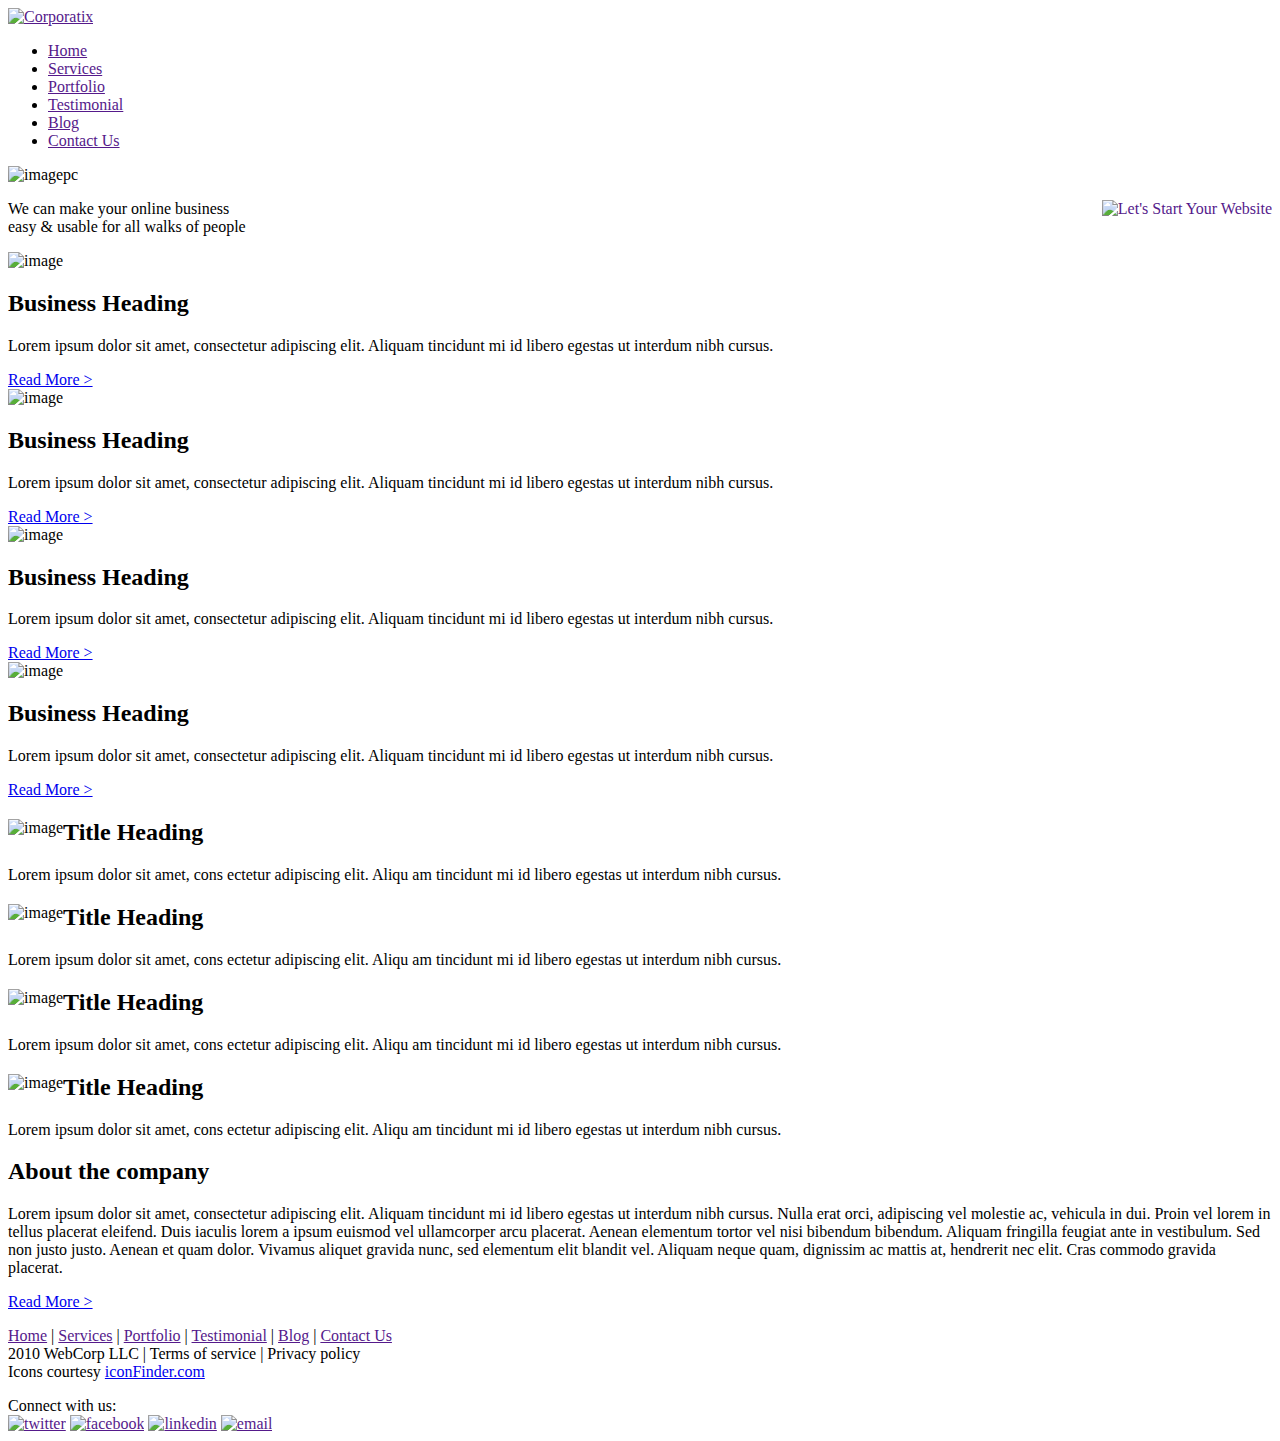
==== tps/1/index.html @ c0761571 "tp" ====
<!DOCTYPE html>
<html>
<head>
	<title>Corporatix</title>
</head>

<body>
	<header>
		<div class="logo">
		<a href=""><img src="images/logo.png" alt="Corporatix"></a>
			<nav class="menu">
				<ul id="header-menu">
					<li><a href="">Home</a></li>
					<li><a href="">Services</a></li>
					<li><a href="">Portfolio</a></li>
					<li><a href="">Testimonial</a></li>
					<li><a href="">Blog</a></li>
					<li><a href="">Contact Us</a></li>
				</ul>
			</nav>
		</div>
	</header>

	<section id="image">
			<img src="images/imgpc1.jpg" alt="imagepc">
	</section>
	
	<section class="wecan">
				<a href=""><img src="images/but1.png" alt="Let's Start Your Website" align="right"></a>
				<p>We can make your online business<br>easy & usable for all walks of people</p>
	</section>
	
	<article class="col1">
		<img src="images/img1.jpg" alt="image">
		<h2>Business Heading</h2>
		<p>Lorem ipsum dolor sit amet, consectetur adipiscing elit. Aliquam tincidunt mi id libero egestas ut interdum nibh cursus.</p>
		<section class="readmore"><a href="#">Read More ></a></section>
	</article>
	
	<article class="col1">
		<img src="images/img2.jpg" alt="image">
		<h2>Business Heading</h2>
		<p>Lorem ipsum dolor sit amet, consectetur adipiscing elit. Aliquam tincidunt mi id libero egestas ut interdum nibh cursus.</p>
		<section class="readmore"><a href="#">Read More ></a></section>
	</article>
	
	<article class="col1">
		<img src="images/img3.jpg" alt="image">
		<h2>Business Heading</h2>
		<p>Lorem ipsum dolor sit amet, consectetur adipiscing elit. Aliquam tincidunt mi id libero egestas ut interdum nibh cursus.</p>
		<section class="readmore"><a href="#">Read More ></a></section>
	</article>
	
	<article class="col1">
		<img src="images/img4.jpg" alt="image">
		<h2>Business Heading</h2>
		<p>Lorem ipsum dolor sit amet, consectetur adipiscing elit. Aliquam tincidunt mi id libero egestas ut interdum nibh cursus.</p>
		<section class="readmore"><a href="#">Read More ></a></section>
	</article>
	
	<article class="col2">
		<img src="images/img2-1.png" align="left" alt="image">
		<h2>Title Heading</h2>
		<p>Lorem ipsum dolor sit amet, cons ectetur adipiscing elit. Aliqu am tincidunt mi id libero egestas ut interdum nibh cursus.</p>
	</article>
	
	<article class="col2">
		<img src="images/img2-2.png" align="left" alt="image">
		<h2>Title Heading</h2>
		<p>Lorem ipsum dolor sit amet, cons ectetur adipiscing elit. Aliqu am tincidunt mi id libero egestas ut interdum nibh cursus.</p>
	</article>
	
	<article class="col2">
		<img src="images/img2-3.png" align="left" alt="image">
		<h2>Title Heading</h2>
		<p>Lorem ipsum dolor sit amet, cons ectetur adipiscing elit. Aliqu am tincidunt mi id libero egestas ut interdum nibh cursus.</p>
	</article>
	
	<article class="col2">
		<img src="images/img2-4.png" align="left" alt="image">
		<h2>Title Heading</h2>
		<p>Lorem ipsum dolor sit amet, cons ectetur adipiscing elit. Aliqu am tincidunt mi id libero egestas ut interdum nibh cursus.</p>
	</article>
	
	<aside class="col3">
		<h2>About the company</h2>
		<p>Lorem ipsum dolor sit amet, consectetur adipiscing elit. Aliquam tincidunt mi id libero egestas ut interdum nibh cursus. Nulla erat orci, adipiscing vel molestie ac, vehicula in dui. Proin vel lorem in tellus placerat eleifend. Duis iaculis lorem a ipsum euismod vel ullamcorper arcu placerat. Aenean elementum tortor vel nisi bibendum bibendum. Aliquam fringilla feugiat ante in vestibulum. Sed non justo justo. Aenean et quam dolor. Vivamus aliquet gravida nunc, sed elementum elit blandit vel. Aliquam neque quam, dignissim ac mattis at, hendrerit nec elit. Cras commodo gravida placerat.</p>
		<a href="#">Read More ></a>
	</aside>
	
	<footer>
		<section class="col4">
			<p>
			   <a href="">Home</a> <a>|</a>
			   <a href="">Services</a> <a>|</a>
			   <a href="">Portfolio</a> <a>|</a>
			   <a href="">Testimonial</a> <a>|</a>
			   <a href="">Blog</a> <a>|</a>
			   <a href="">Contact Us</a>
			   <br/>
			   2010 WebCorp LLC | Terms of service | Privacy policy
			   <br/>
			   Icons courtesy <a href="http://www.iconfinder.com">iconFinder.com</a>
			   <br/>
			</p>
		</section>
		
		<section class="social">Connect with us:</section>
			<a href=""><img src="images/twitter.png" alt="twitter"></a>
			<a href=""><img src="images/facebook.png" alt="facebook"></a>
			<a href=""><img src="images/linkedin.png" alt="linkedin"></a>
			<a href=""><img src="images/email.png" alt="email"></a>
		</section>
	</footer>
</body>
</html>
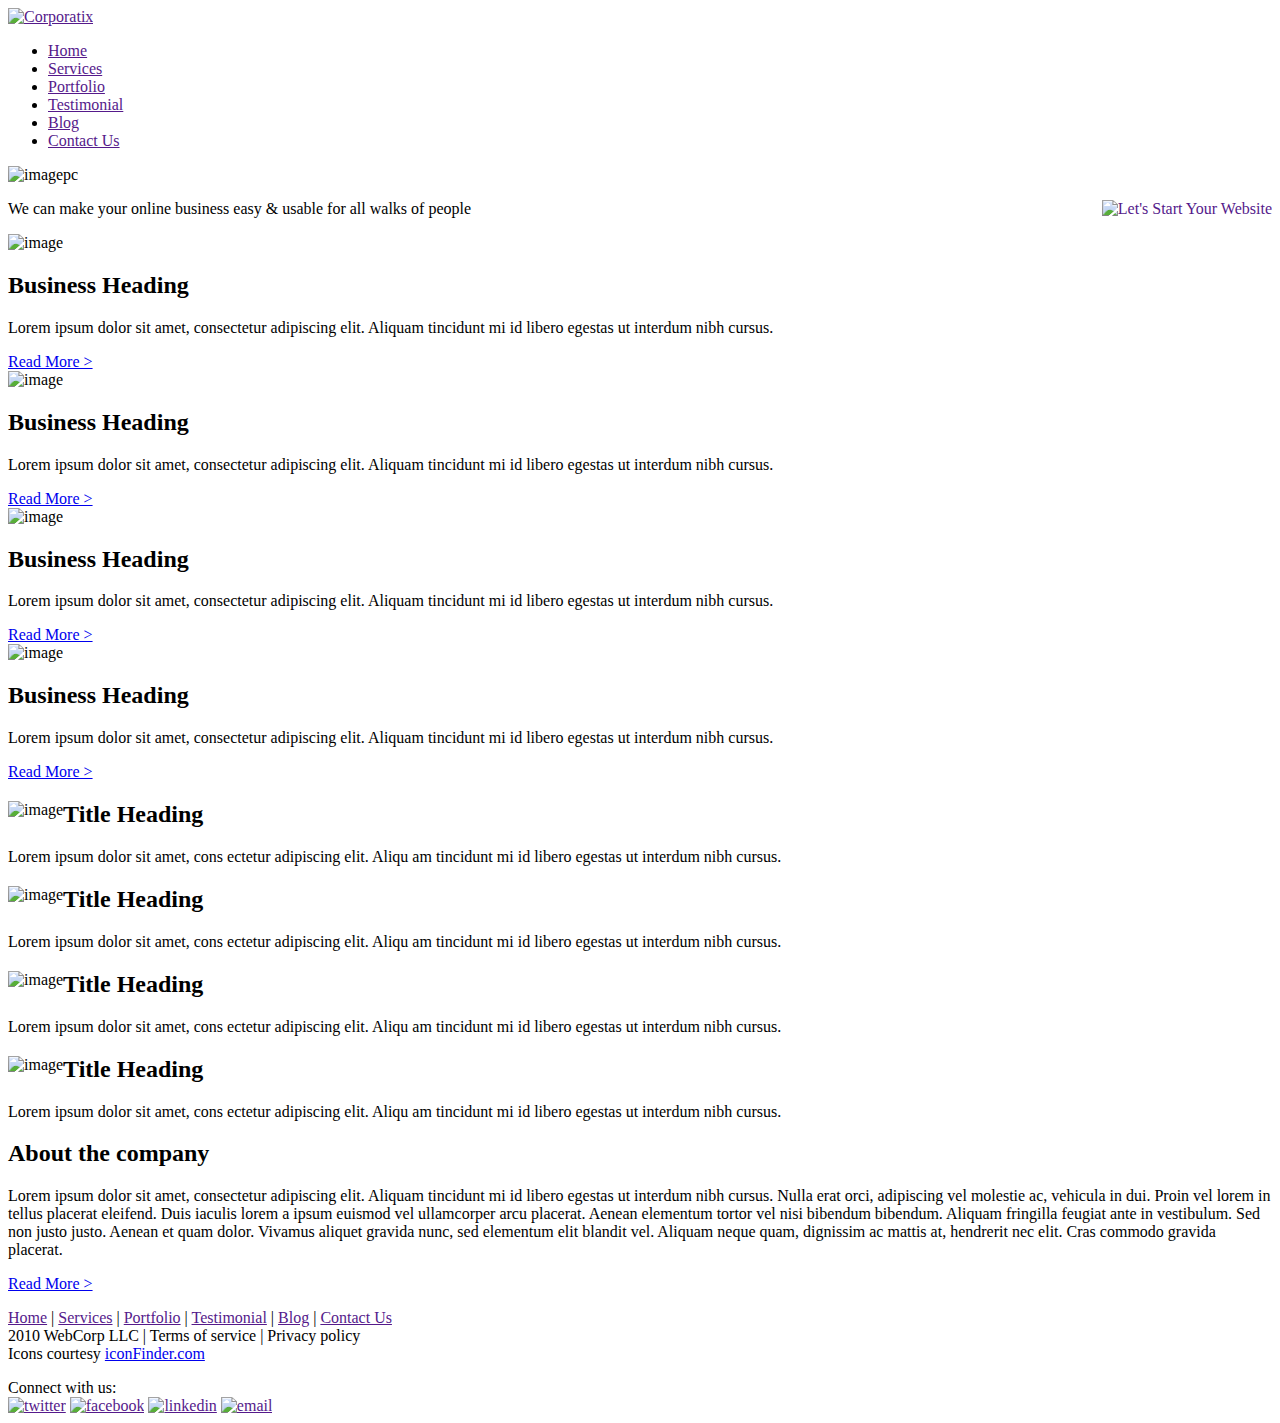
==== commit 5063c17a: "TP1" ====
--- a/tps/1/index.html
+++ b/tps/1/index.html
@@ -6,9 +6,9 @@
 
 <body>
 	<header>
-		<div class="logo">
+		<section id="logo">
 		<a href=""><img src="images/logo.png" alt="Corporatix"></a>
-			<nav class="menu">
+			<nav id="menu">
 				<ul id="header-menu">
 					<li><a href="">Home</a></li>
 					<li><a href="">Services</a></li>
@@ -18,78 +18,82 @@
 					<li><a href="">Contact Us</a></li>
 				</ul>
 			</nav>
-		</div>
+		</section>
 	</header>
 
 	<section id="image">
 			<img src="images/imgpc1.jpg" alt="imagepc">
 	</section>
 	
-	<section class="wecan">
+	<section id="wecan">
 				<a href=""><img src="images/but1.png" alt="Let's Start Your Website" align="right"></a>
-				<p>We can make your online business<br>easy & usable for all walks of people</p>
+				<p>We can make your online business easy & usable for all walks of people</p>
 	</section>
 	
-	<article class="col1">
-		<img src="images/img1.jpg" alt="image">
-		<h2>Business Heading</h2>
-		<p>Lorem ipsum dolor sit amet, consectetur adipiscing elit. Aliquam tincidunt mi id libero egestas ut interdum nibh cursus.</p>
-		<section class="readmore"><a href="#">Read More ></a></section>
-	</article>
+	<section id="col1">
+		<article id="col1">
+			<img src="images/img1.jpg" alt="image">
+			<h2>Business Heading</h2>
+			<p>Lorem ipsum dolor sit amet, consectetur adipiscing elit. Aliquam tincidunt mi id libero egestas ut interdum nibh cursus.</p>
+			<section id="readmore"><a href="#">Read More ></a></section>
+		</article>
+		
+		<article id="col1">
+			<img src="images/img2.jpg" alt="image">
+			<h2>Business Heading</h2>
+			<p>Lorem ipsum dolor sit amet, consectetur adipiscing elit. Aliquam tincidunt mi id libero egestas ut interdum nibh cursus.</p>
+			<section id="readmore"><a href="#">Read More ></a></section>
+		</article>
+		
+		<article id="col1">
+			<img src="images/img3.jpg" alt="image">
+			<h2>Business Heading</h2>
+			<p>Lorem ipsum dolor sit amet, consectetur adipiscing elit. Aliquam tincidunt mi id libero egestas ut interdum nibh cursus.</p>
+			<section id="readmore"><a href="#">Read More ></a></section>
+		</article>
+		
+		<article id="col1">
+			<img src="images/img4.jpg" alt="image">
+			<h2>Business Heading</h2>
+			<p>Lorem ipsum dolor sit amet, consectetur adipiscing elit. Aliquam tincidunt mi id libero egestas ut interdum nibh cursus.</p>
+			<section id="readmore"><a href="#">Read More ></a></section>
+		</article>
+	</section>
 	
-	<article class="col1">
-		<img src="images/img2.jpg" alt="image">
-		<h2>Business Heading</h2>
-		<p>Lorem ipsum dolor sit amet, consectetur adipiscing elit. Aliquam tincidunt mi id libero egestas ut interdum nibh cursus.</p>
-		<section class="readmore"><a href="#">Read More ></a></section>
-	</article>
+	<section id="col2">
+		<article id="col2">
+			<img src="images/img2-1.png" align="left" alt="image">
+			<h2>Title Heading</h2>
+			<p>Lorem ipsum dolor sit amet, cons ectetur adipiscing elit. Aliqu am tincidunt mi id libero egestas ut interdum nibh cursus.</p>
+		</article>
+		
+		<article id="col2">
+			<img src="images/img2-2.png" align="left" alt="image">
+			<h2>Title Heading</h2>
+			<p>Lorem ipsum dolor sit amet, cons ectetur adipiscing elit. Aliqu am tincidunt mi id libero egestas ut interdum nibh cursus.</p>
+		</article>
+		
+		<article id="col2">
+			<img src="images/img2-3.png" align="left" alt="image">
+			<h2>Title Heading</h2>
+			<p>Lorem ipsum dolor sit amet, cons ectetur adipiscing elit. Aliqu am tincidunt mi id libero egestas ut interdum nibh cursus.</p>
+		</article>
+		
+		<article id="col2">
+			<img src="images/img2-4.png" align="left" alt="image">
+			<h2>Title Heading</h2>
+			<p>Lorem ipsum dolor sit amet, cons ectetur adipiscing elit. Aliqu am tincidunt mi id libero egestas ut interdum nibh cursus.</p>
+		</article>
+	</section>
 	
-	<article class="col1">
-		<img src="images/img3.jpg" alt="image">
-		<h2>Business Heading</h2>
-		<p>Lorem ipsum dolor sit amet, consectetur adipiscing elit. Aliquam tincidunt mi id libero egestas ut interdum nibh cursus.</p>
-		<section class="readmore"><a href="#">Read More ></a></section>
-	</article>
-	
-	<article class="col1">
-		<img src="images/img4.jpg" alt="image">
-		<h2>Business Heading</h2>
-		<p>Lorem ipsum dolor sit amet, consectetur adipiscing elit. Aliquam tincidunt mi id libero egestas ut interdum nibh cursus.</p>
-		<section class="readmore"><a href="#">Read More ></a></section>
-	</article>
-	
-	<article class="col2">
-		<img src="images/img2-1.png" align="left" alt="image">
-		<h2>Title Heading</h2>
-		<p>Lorem ipsum dolor sit amet, cons ectetur adipiscing elit. Aliqu am tincidunt mi id libero egestas ut interdum nibh cursus.</p>
-	</article>
-	
-	<article class="col2">
-		<img src="images/img2-2.png" align="left" alt="image">
-		<h2>Title Heading</h2>
-		<p>Lorem ipsum dolor sit amet, cons ectetur adipiscing elit. Aliqu am tincidunt mi id libero egestas ut interdum nibh cursus.</p>
-	</article>
-	
-	<article class="col2">
-		<img src="images/img2-3.png" align="left" alt="image">
-		<h2>Title Heading</h2>
-		<p>Lorem ipsum dolor sit amet, cons ectetur adipiscing elit. Aliqu am tincidunt mi id libero egestas ut interdum nibh cursus.</p>
-	</article>
-	
-	<article class="col2">
-		<img src="images/img2-4.png" align="left" alt="image">
-		<h2>Title Heading</h2>
-		<p>Lorem ipsum dolor sit amet, cons ectetur adipiscing elit. Aliqu am tincidunt mi id libero egestas ut interdum nibh cursus.</p>
-	</article>
-	
-	<aside class="col3">
+	<aside id="col3">
 		<h2>About the company</h2>
 		<p>Lorem ipsum dolor sit amet, consectetur adipiscing elit. Aliquam tincidunt mi id libero egestas ut interdum nibh cursus. Nulla erat orci, adipiscing vel molestie ac, vehicula in dui. Proin vel lorem in tellus placerat eleifend. Duis iaculis lorem a ipsum euismod vel ullamcorper arcu placerat. Aenean elementum tortor vel nisi bibendum bibendum. Aliquam fringilla feugiat ante in vestibulum. Sed non justo justo. Aenean et quam dolor. Vivamus aliquet gravida nunc, sed elementum elit blandit vel. Aliquam neque quam, dignissim ac mattis at, hendrerit nec elit. Cras commodo gravida placerat.</p>
 		<a href="#">Read More ></a>
 	</aside>
 	
 	<footer>
-		<section class="col4">
+		<section id="col4">
 			<p>
 			   <a href="">Home</a> <a>|</a>
 			   <a href="">Services</a> <a>|</a>
@@ -105,7 +109,7 @@
 			</p>
 		</section>
 		
-		<section class="social">Connect with us:</section>
+		<section id="social">Connect with us:</section>
 			<a href=""><img src="images/twitter.png" alt="twitter"></a>
 			<a href=""><img src="images/facebook.png" alt="facebook"></a>
 			<a href=""><img src="images/linkedin.png" alt="linkedin"></a>
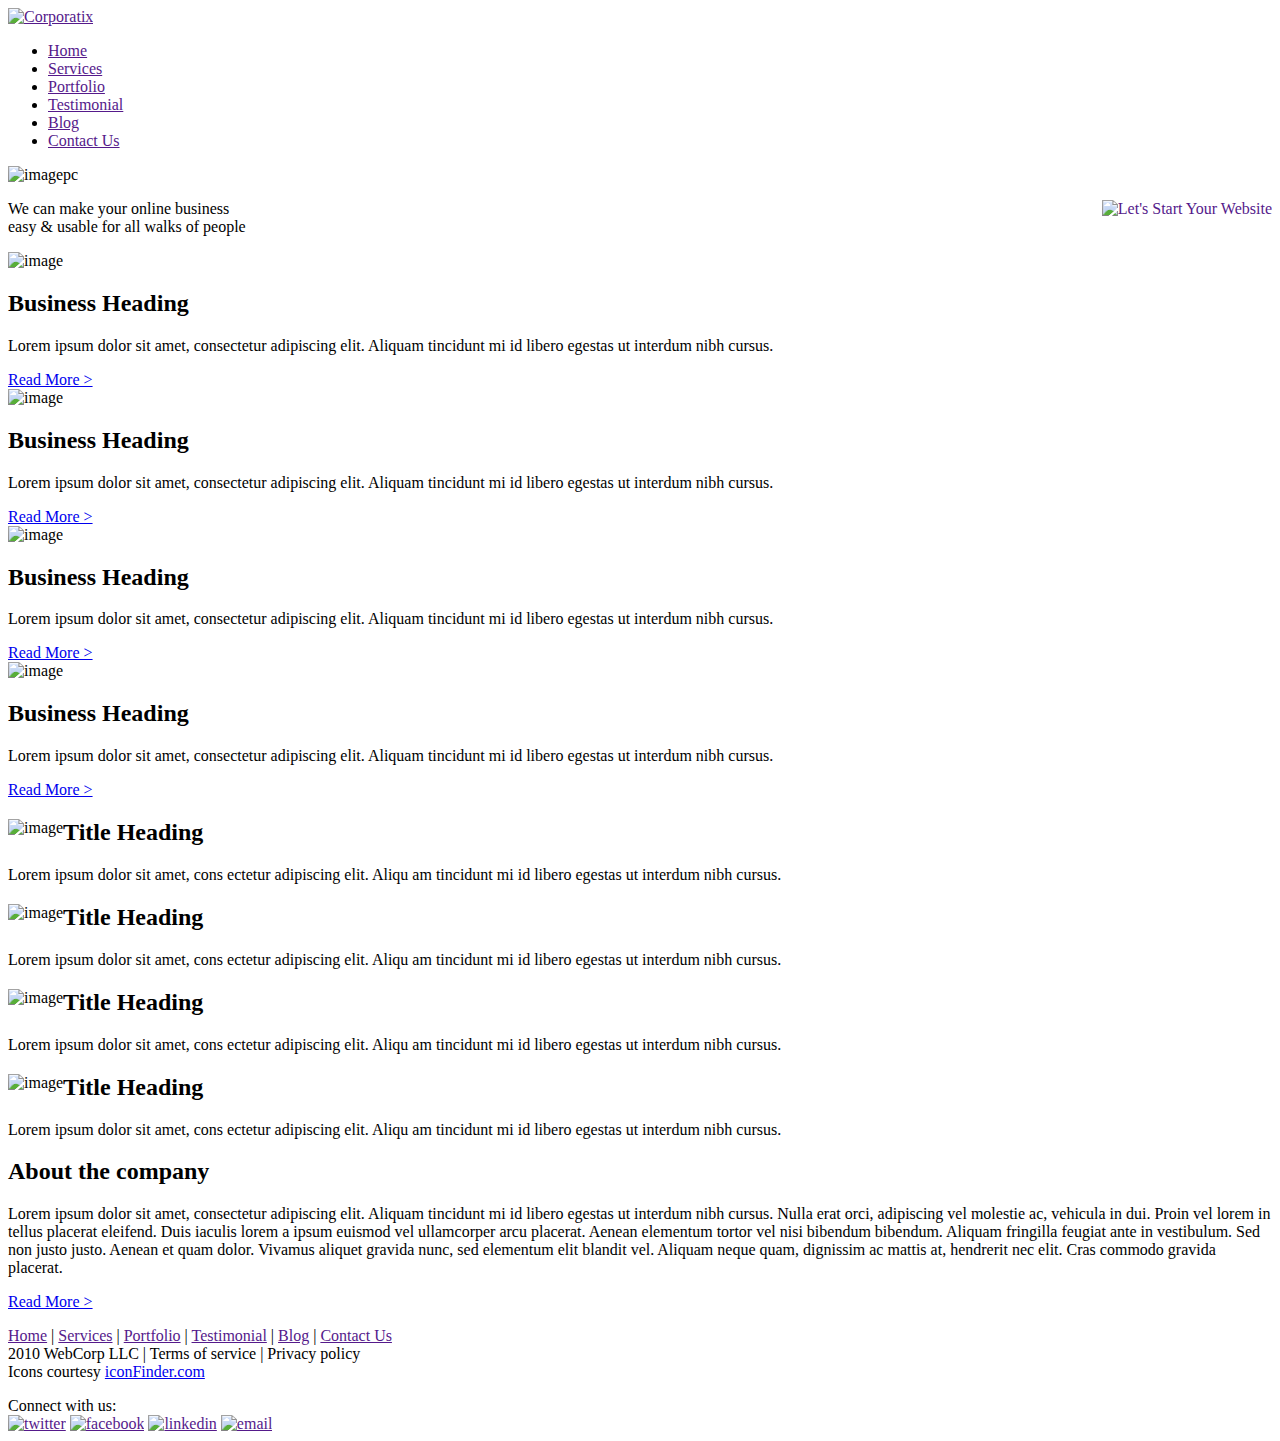
==== commit 7a53c6b7: "TP1-HTML" ====
--- a/tps/1/index.html
+++ b/tps/1/index.html
@@ -27,7 +27,7 @@
 	
 	<section id="wecan">
 				<a href=""><img src="images/but1.png" alt="Let's Start Your Website" align="right"></a>
-				<p>We can make your online business easy & usable for all walks of people</p>
+				<p>We can make your online business <br/>easy & usable for all walks of people</p>
 	</section>
 	
 	<section id="col1">
@@ -85,7 +85,7 @@
 			<p>Lorem ipsum dolor sit amet, cons ectetur adipiscing elit. Aliqu am tincidunt mi id libero egestas ut interdum nibh cursus.</p>
 		</article>
 	</section>
-	
+
 	<aside id="col3">
 		<h2>About the company</h2>
 		<p>Lorem ipsum dolor sit amet, consectetur adipiscing elit. Aliquam tincidunt mi id libero egestas ut interdum nibh cursus. Nulla erat orci, adipiscing vel molestie ac, vehicula in dui. Proin vel lorem in tellus placerat eleifend. Duis iaculis lorem a ipsum euismod vel ullamcorper arcu placerat. Aenean elementum tortor vel nisi bibendum bibendum. Aliquam fringilla feugiat ante in vestibulum. Sed non justo justo. Aenean et quam dolor. Vivamus aliquet gravida nunc, sed elementum elit blandit vel. Aliquam neque quam, dignissim ac mattis at, hendrerit nec elit. Cras commodo gravida placerat.</p>
